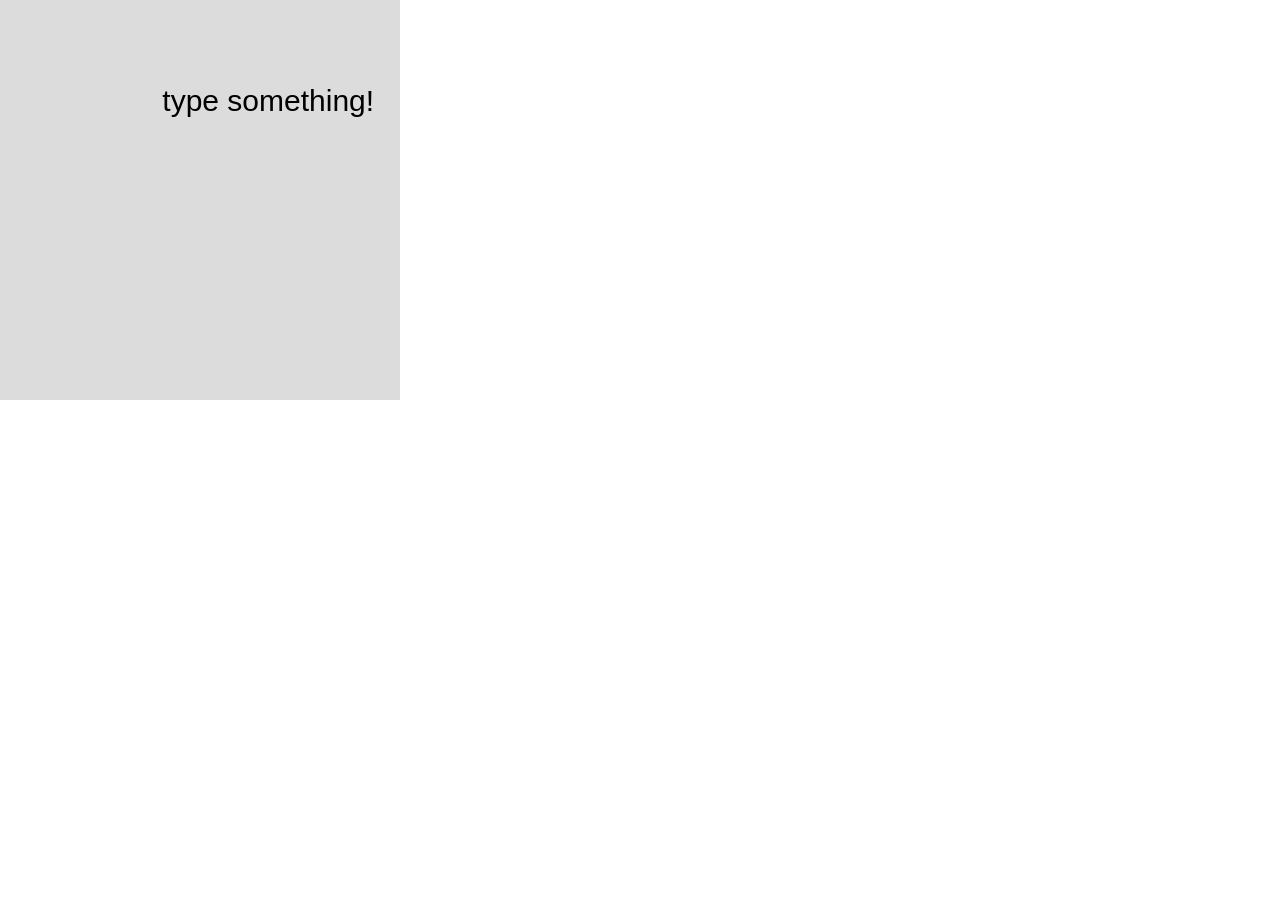
==== OOP/index.html @ 687e7a02 "2 d.o" ====
<!DOCTYPE html>
<html lang="en">
  <head>
    <meta charset="utf-8" />
    <meta name="viewport" content="width=device-width, initial-scale=1.0">

    <title>Sketch</title>

    <link rel="stylesheet" type="text/css" href="style.css">

    <script src="libraries/p5.min.js"></script>
    <script src="libraries/p5.sound.min.js"></script>
  </head>

  <body>
    <script src="sketch.js"></script>
  </body>
</html>
---- OOP/style.css ----
html, body {
  margin: 0;
  padding: 0;
}

canvas {
  display: block;
}
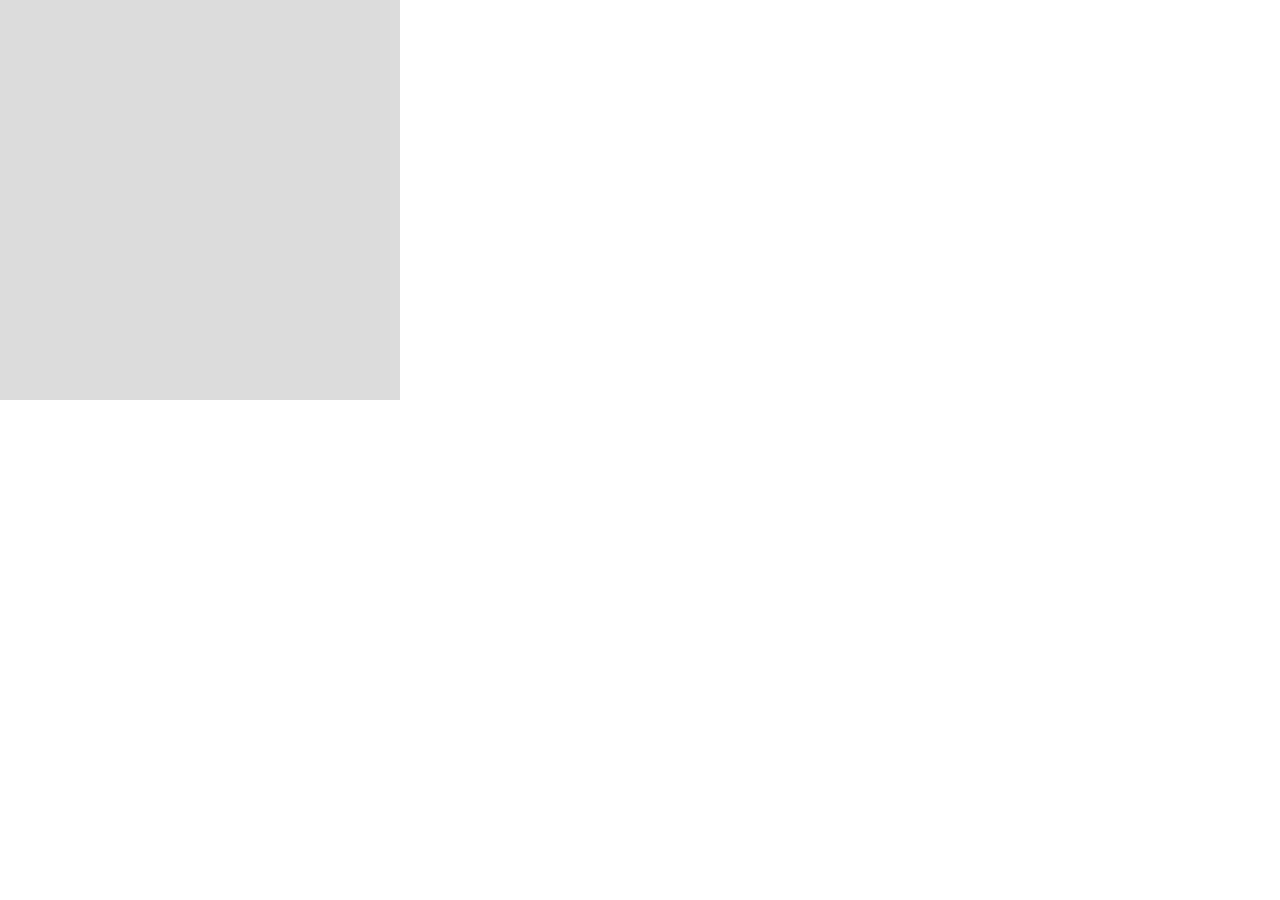
==== commit a2240d7c: "22" ====
--- a/OOP/index.html
+++ b/OOP/index.html
@@ -14,5 +14,7 @@
 
   <body>
     <script src="sketch.js"></script>
+    <script src="cloud.js"></script>
+    <script src="rain.js"></script>
   </body>
 </html>
